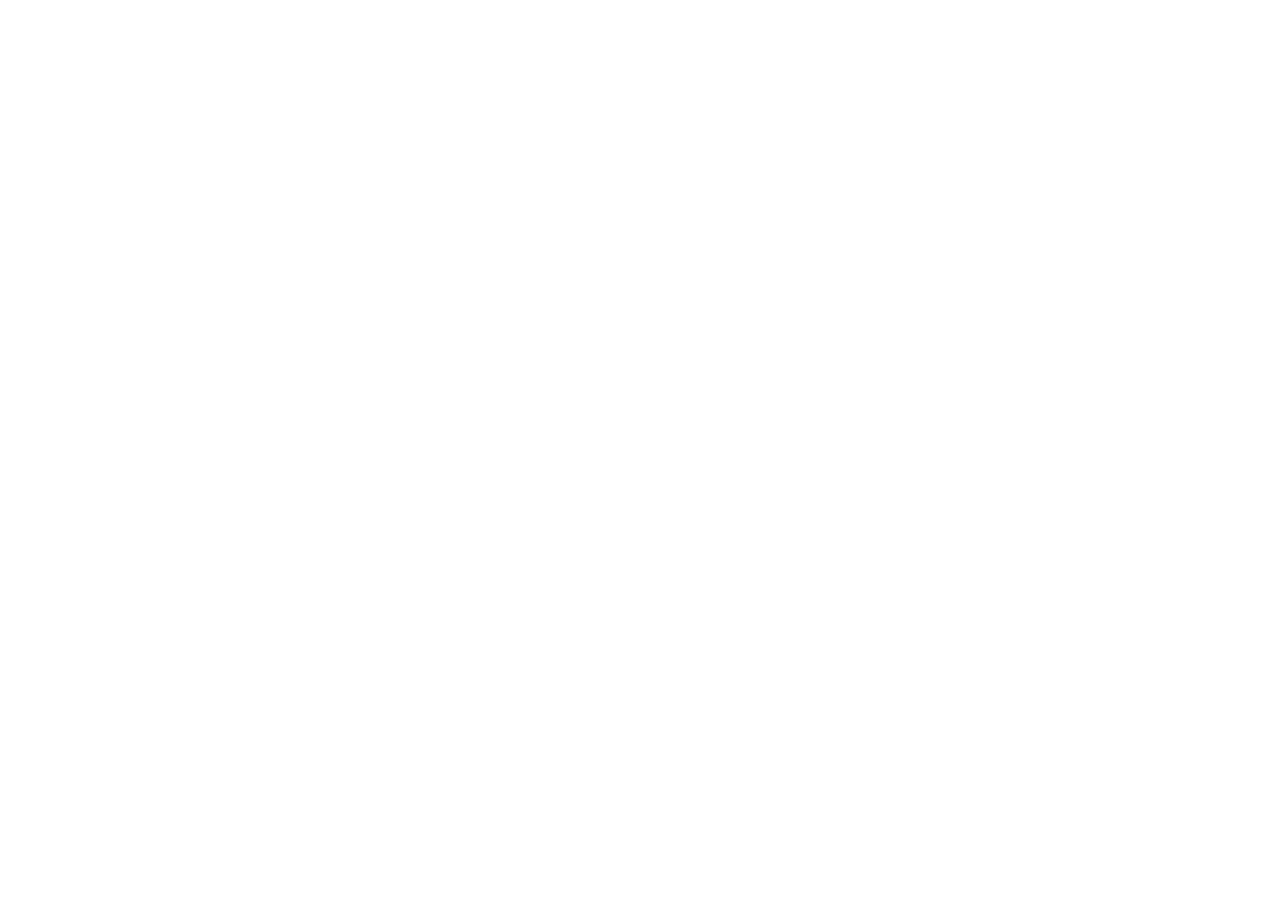
==== Reflection_Template.html @ 6c00f7af "/Users/elindemeyer/Documents/GitHub/E-D-1/index.html" ====
<!DOCTYPE html>
<html>

<head>

  <style>
    iframe {
      margin-left: 15vw;
      margin-bottom: vh;
      margin-top: vh;
      height: 95vh;
      width: 70vw;
      position: absolute;
      z-index: 1;
    }
  </style>

</head>
<body>

</body>
</html>
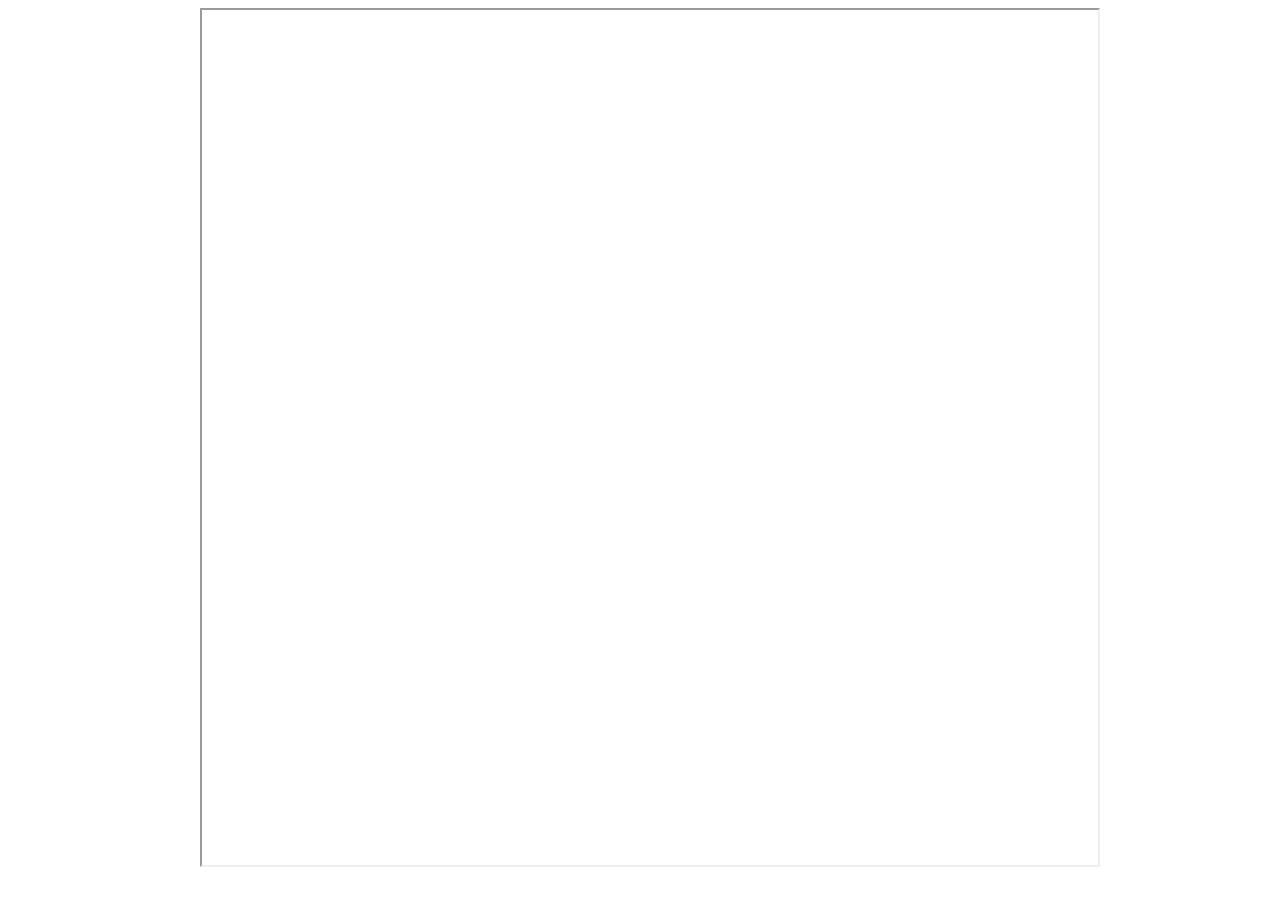
==== commit 416bbc76: "file:///Users/elindemeyer/Documents/GitHub/E-D-1/index.html" ====
--- a/Reflection_Template.html
+++ b/Reflection_Template.html
@@ -17,6 +17,6 @@
 
 </head>
 <body>
-
+<iframe src="https://docs.google.com/document/d/e/2PACX-1vSYQ4R9HyhxHDF1SdZ1lxP9iqA12a7hGPhauy7TxFBTxSeYL-IW47oKsk0_9kNZOHJi44plq46kj3Fp/pub?embedded=true"></iframe>
 </body>
 </html>
